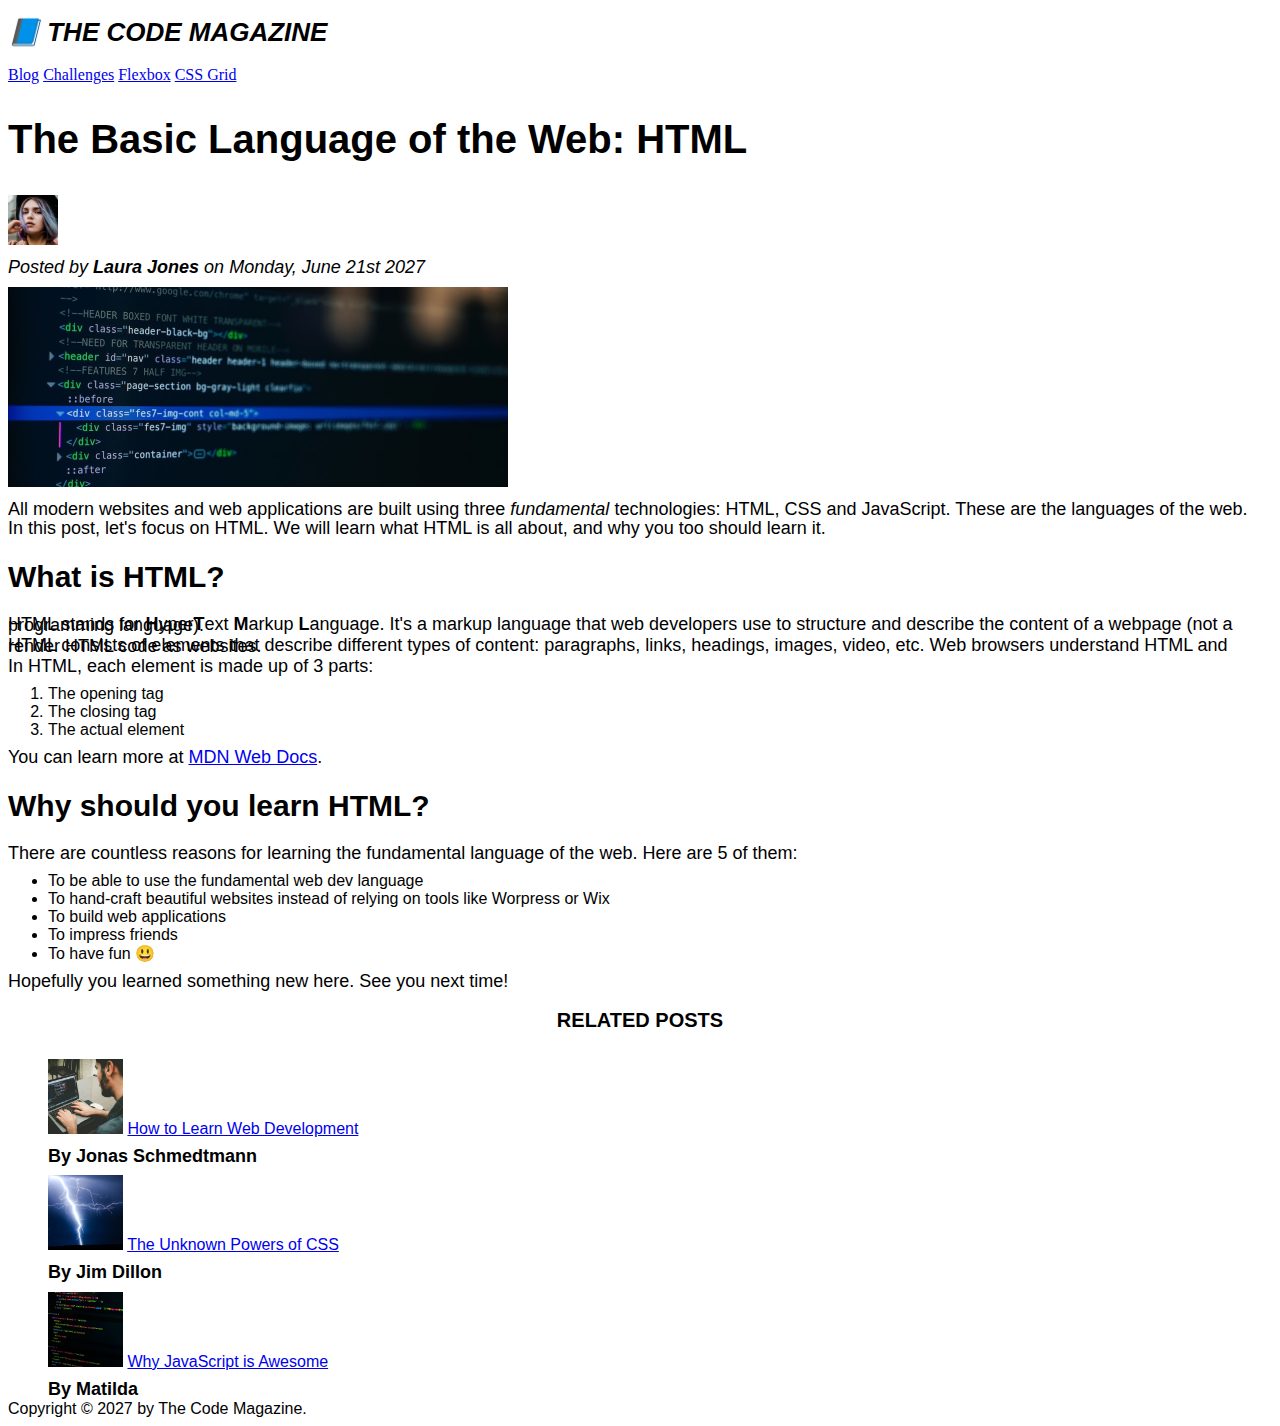
==== 03-CSS-FUNDAMENTALS/index.html @ 4a7e3137 "tech 1" ====
<!DOCTYPE html>
<html lang="en">
  <head>
    <meta charset="UTF-8" />
    <title>The Basic Language of the Web: HTML</title>
    <link href="style.css" rel="stylesheet" />
  </head>

  <body>
    <!--
    <h1>The Basic Language of the Web: HTML</h1>
    <h2>The Basic Language of the Web: HTML</h2>
    <h3>The Basic Language of the Web: HTML</h3>
    <h4>The Basic Language of the Web: HTML</h4>
    <h5>The Basic Language of the Web: HTML</h5>
    <h6>The Basic Language of the Web: HTML</h6>
    -->

    <header>
      <h1>📘 The Code Magazine</h1>

      <nav>
        <a href="blog.html">Blog</a>
        <a href="#">Challenges</a>
        <a href="#">Flexbox</a>
        <a href="#">CSS Grid</a>
      </nav>
    </header>

    <article>
      <header>
        <h2>The Basic Language of the Web: HTML</h2>

        <img
          src="img/laura-jones.jpg"
          alt="Headshot of Laura Jones"
          height="50"
          width="50"
        />

        <p id="author">
          Posted by <strong>Laura Jones</strong> on Monday, June 21st 2027
        </p>

        <img
          src="img/post-img.jpg"
          alt="HTML code on a screen"
          width="500"
          height="200"
        />
      </header>

      <p>
        All modern websites and web applications are built using three
        <em>fundamental</em>
        technologies: HTML, CSS and JavaScript. These are the languages of the
        web.
      </p>

      <p>
        In this post, let's focus on HTML. We will learn what HTML is all about,
        and why you too should learn it.
      </p>

      <h3>What is HTML?</h3>
      <p>
        HTML stands for <strong>H</strong>yper<strong>T</strong>ext
        <strong>M</strong>arkup <strong>L</strong>anguage. It's a markup
        language that web developers use to structure and describe the content
        of a webpage (not a programming language).
      </p>
      <p>
        HTML consists of elements that describe different types of content:
        paragraphs, links, headings, images, video, etc. Web browsers understand
        HTML and render HTML code as websites.
      </p>
      <p>In HTML, each element is made up of 3 parts:</p>

      <ol>
        <li>The opening tag</li>
        <li>The closing tag</li>
        <li>The actual element</li>
      </ol>

      <p>
        You can learn more at
        <a
          href="https://developer.mozilla.org/en-US/docs/Web/HTML"
          target="_blank"
          >MDN Web Docs</a
        >.
      </p>

      <h3>Why should you learn HTML?</h3>

      <p>
        There are countless reasons for learning the fundamental language of the
        web. Here are 5 of them:
      </p>

      <ul>
        <li>To be able to use the fundamental web dev language</li>
        <li>
          To hand-craft beautiful websites instead of relying on tools like
          Worpress or Wix
        </li>
        <li>To build web applications</li>
        <li>To impress friends</li>
        <li>To have fun 😃</li>
      </ul>

      <p>Hopefully you learned something new here. See you next time!</p>
    </article>

    <aside>
      <h4>Related posts</h4>

      <ul class="related">
        <li>
          <img
            src="img/related-1.jpg"
            alt="Person programming"
            width="75"
            width="75"
          />
          <a href="#">How to Learn Web Development</a>
          <p class="related-author">By Jonas Schmedtmann</p>
        </li>
        <li>
          <img src="img/related-2.jpg" alt="Lightning" width="75" heigth="75" />
          <a href="#">The Unknown Powers of CSS</a>
          <p class="related-author">By Jim Dillon</p>
        </li>
        <li>
          <img
            src="img/related-3.jpg"
            alt="JavaScript code on a screen"
            width="75"
            height="75"
          />
          <a href="#">Why JavaScript is Awesome</a>
          <p class="related-author">By Matilda</p>
        </li>
      </ul>
    </aside>

    <footer>
      <p id="copyright">Copyright &copy; 2027 by The Code Magazine.</p>
    </footer>
  </body>
</html>
---- 03-CSS-FUNDAMENTALS/style.css ----
/*list selector that select more than one element and set property all that element*/
h1,
h2,
h3,
h4,
p,
li {
  /*this is known as list selector*/
  font-family: sans-serif;
}

/*desendendants selector target only specific elemenet*/
/*nested selector footer -> p*/
/* footer p {
  font-size: 15px;
  font-style: italic;
}
article header p {
  font-style: italic;
} */

/* classes represent by dot(.) implementation of classes in css below */
.related-author {
  font-size: 18px;
  font-weight: bold;
}

.related {
  list-style: none;
}

/* id represent by (#) implementation of classes in css below*/
#author {
  font-style: italic;
  font-size: 18px;
}
#copyright {
  font-size: 16px;
}

h1 {
  font-size: 26px;
  /* font-family: sans-serif; */
  text-transform: uppercase;
  font-style: italic;
}

h2 {
  font-size: 40px;
  /* font-family: sans-serif; */
}

h3 {
  font-size: 30px;
  /* font-family: sans-serif; */
}

h4 {
  font-size: 20px;
  /* font-family: sans-serif; */
  text-transform: uppercase; /* this basically transform the text into lower or uppercase or capital case*/
  text-align: center;
}

p {
  font-size: 18px;
  /* font-family: sans-serif; */
  /* line-height: 1.5px; -> this set the gap between to line about 1.5px*/
  line-height: 1.5px;
}

li {
  font-style: 20px;
  /* font-family: sans-serif; */
}
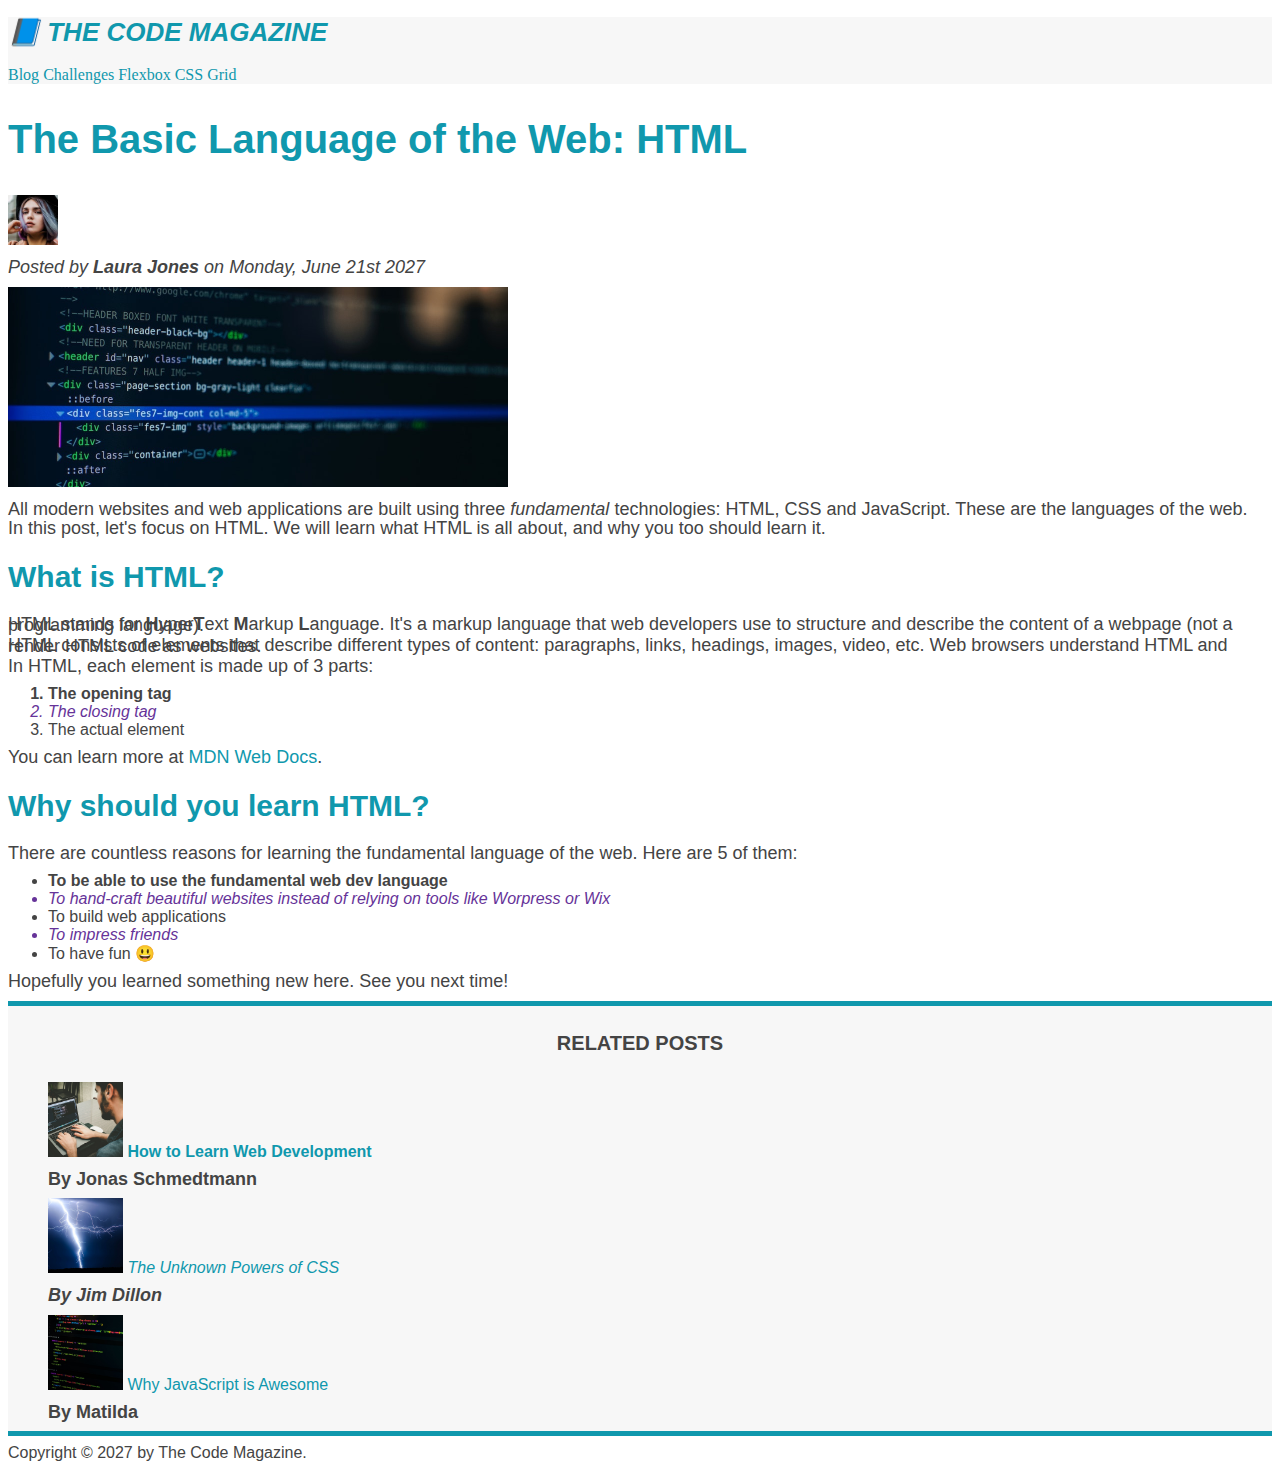
==== commit b8212d45: "tech 1" ====
--- a/03-CSS-FUNDAMENTALS/index.html
+++ b/03-CSS-FUNDAMENTALS/index.html
@@ -16,7 +16,7 @@
     <h6>The Basic Language of the Web: HTML</h6>
     -->
 
-    <header>
+    <header class="main-header">
       <h1>📘 The Code Magazine</h1>
 
       <nav>
--- a/03-CSS-FUNDAMENTALS/style.css
+++ b/03-CSS-FUNDAMENTALS/style.css
@@ -7,8 +7,18 @@
 li {
   /*this is known as list selector*/
   font-family: sans-serif;
+  color: #444444;
 }
 
+h1,
+h2,
+h3 {
+  color: #1098ad;
+}
+
+.main-header {
+  background-color: #f7f7f7;
+}
 /*desendendants selector target only specific elemenet*/
 /*nested selector footer -> p*/
 /* footer p {
@@ -73,3 +83,55 @@
   font-style: 20px;
   /* font-family: sans-serif; */
 }
+
+aside {
+  background-color: #f7f7f7;
+  border-top: 5px solid #1098ad;
+  border-bottom: 5px solid #1098ad;
+}
+
+ {
+  /*Psuedo class below to style li element specific child element*/
+}
+li:first-child {
+  font-weight: bold;
+}
+
+li:nth-child(even) {
+  font-style: italic;
+  color: rebeccapurple;
+}
+
+/* Misconception it won't work*/
+article p:first-child {
+  color: red;
+}
+
+/*Styling the link*/
+/*link pseudo class*/
+a:link {
+  /* this a:link only that anchor which have href attribute*/
+  color: #1098ad;
+  text-decoration: none; /* this none remove the underline from links*/
+}
+
+/*visited pseduo class means style that link that already clicked*/
+a:visited {
+  color: #1098ad; /*as link I clicked already so converted into orange-color if we use orange-color*/
+}
+
+/*hover pseduo class use when you hover link style will change*/
+a:hover {
+  color: orangered;
+  font-weight: bold;
+  text-decoration: underline orangered;
+  /* background-color: greenyellow; */
+}
+
+/*active pseduo class use when you click on the link then link style will change*/
+a:active {
+  background-color: black;
+  font-style: italic;
+}
+
+/*above 4 pseduo class for anchor tag used in same manner -> Link->visited->hover->activ*/
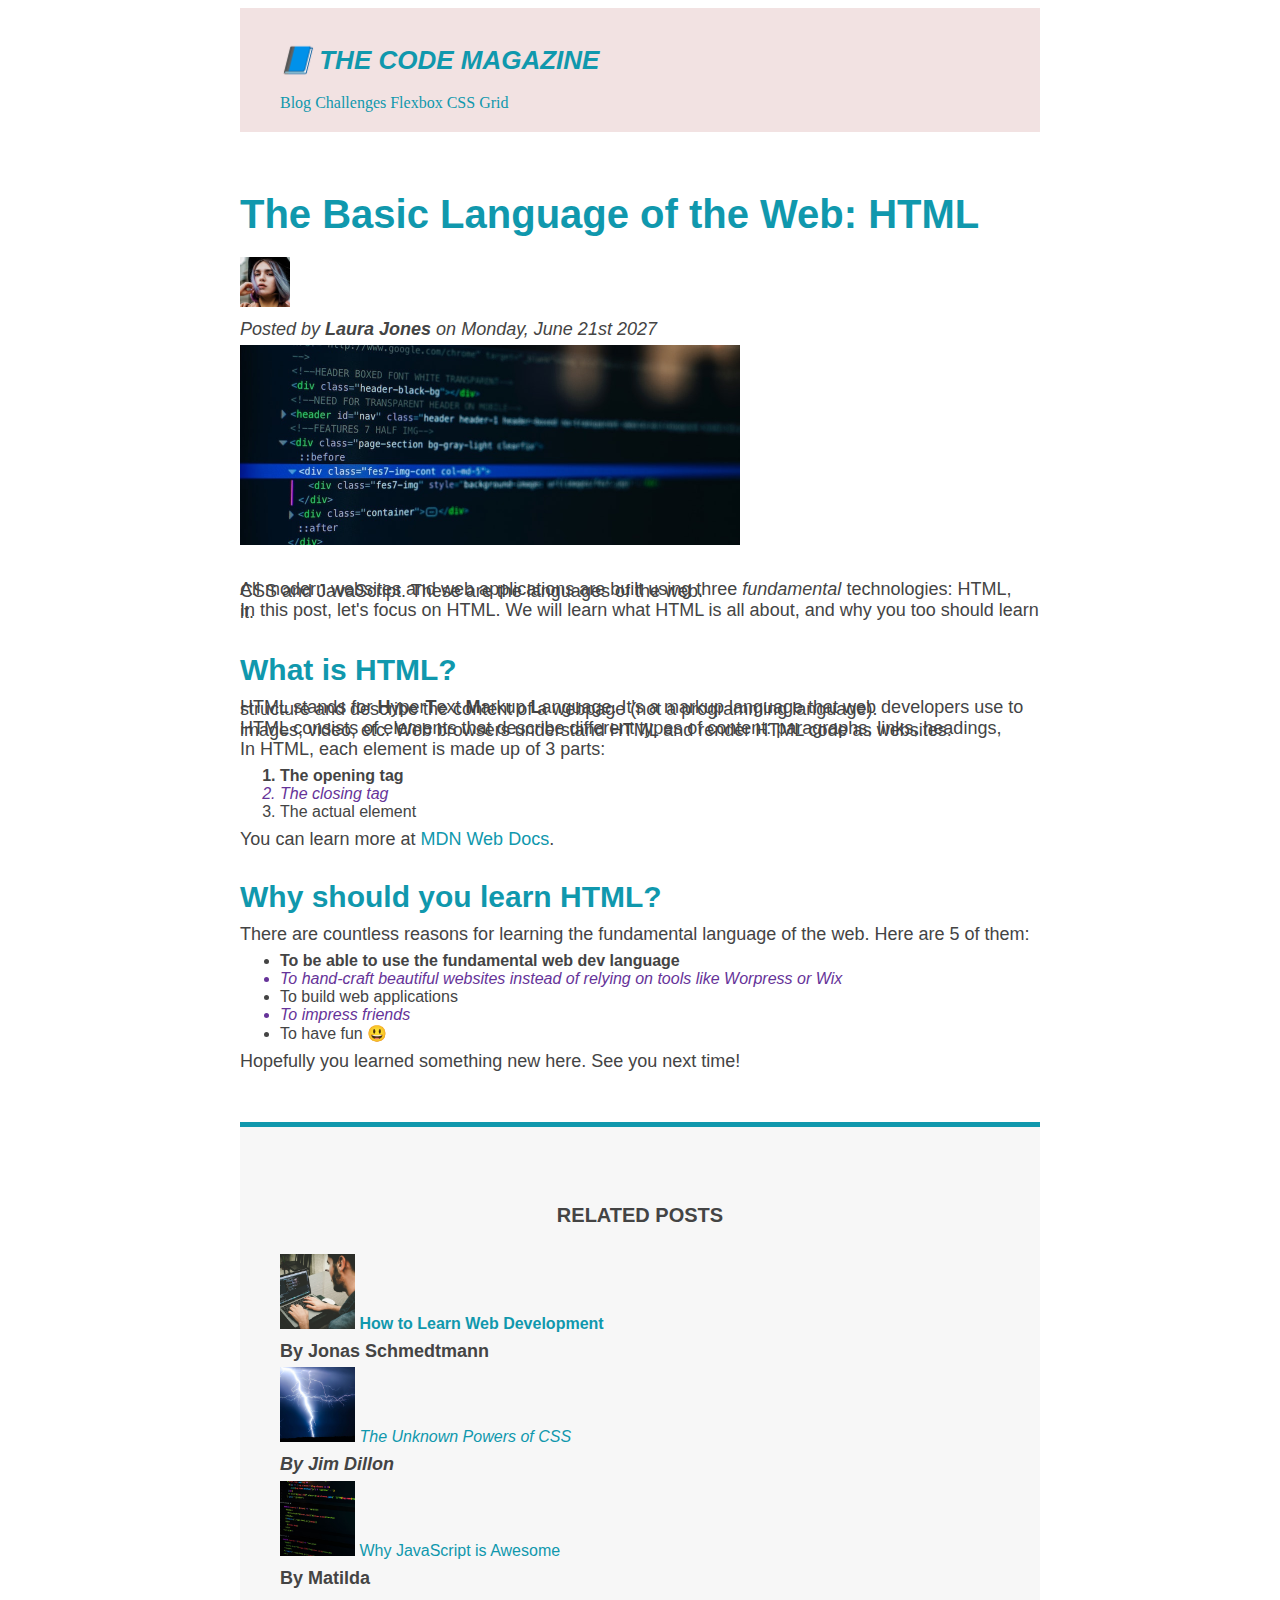
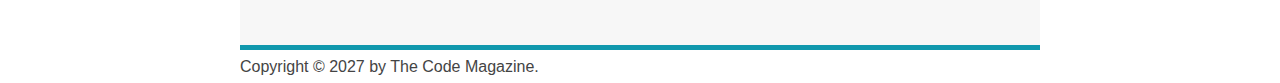
==== commit cf2ceb07: "tech 1" ====
--- a/03-CSS-FUNDAMENTALS/index.html
+++ b/03-CSS-FUNDAMENTALS/index.html
@@ -15,137 +15,143 @@
     <h5>The Basic Language of the Web: HTML</h5>
     <h6>The Basic Language of the Web: HTML</h6>
     -->
+    <div class="container">
+      <header class="main-header">
+        <h1>📘 The Code Magazine</h1>
 
-    <header class="main-header">
-      <h1>📘 The Code Magazine</h1>
+        <nav>
+          <a href="blog.html">Blog</a>
+          <a href="#">Challenges</a>
+          <a href="#">Flexbox</a>
+          <a href="#">CSS Grid</a>
+        </nav>
+      </header>
 
-      <nav>
-        <a href="blog.html">Blog</a>
-        <a href="#">Challenges</a>
-        <a href="#">Flexbox</a>
-        <a href="#">CSS Grid</a>
-      </nav>
-    </header>
+      <article>
+        <header class="post-header">
+          <h2>The Basic Language of the Web: HTML</h2>
 
-    <article>
-      <header>
-        <h2>The Basic Language of the Web: HTML</h2>
+          <img
+            src="img/laura-jones.jpg"
+            alt="Headshot of Laura Jones"
+            height="50"
+            width="50"
+          />
 
-        <img
-          src="img/laura-jones.jpg"
-          alt="Headshot of Laura Jones"
-          height="50"
-          width="50"
-        />
+          <p id="author">
+            Posted by <strong>Laura Jones</strong> on Monday, June 21st 2027
+          </p>
 
-        <p id="author">
-          Posted by <strong>Laura Jones</strong> on Monday, June 21st 2027
+          <img
+            src="img/post-img.jpg"
+            alt="HTML code on a screen"
+            width="500"
+            height="200"
+          />
+        </header>
+
+        <p>
+          All modern websites and web applications are built using three
+          <em>fundamental</em>
+          technologies: HTML, CSS and JavaScript. These are the languages of the
+          web.
         </p>
 
-        <img
-          src="img/post-img.jpg"
-          alt="HTML code on a screen"
-          width="500"
-          height="200"
-        />
-      </header>
+        <p>
+          In this post, let's focus on HTML. We will learn what HTML is all
+          about, and why you too should learn it.
+        </p>
 
-      <p>
-        All modern websites and web applications are built using three
-        <em>fundamental</em>
-        technologies: HTML, CSS and JavaScript. These are the languages of the
-        web.
-      </p>
+        <h3>What is HTML?</h3>
+        <p>
+          HTML stands for <strong>H</strong>yper<strong>T</strong>ext
+          <strong>M</strong>arkup <strong>L</strong>anguage. It's a markup
+          language that web developers use to structure and describe the content
+          of a webpage (not a programming language).
+        </p>
+        <p>
+          HTML consists of elements that describe different types of content:
+          paragraphs, links, headings, images, video, etc. Web browsers
+          understand HTML and render HTML code as websites.
+        </p>
+        <p>In HTML, each element is made up of 3 parts:</p>
 
-      <p>
-        In this post, let's focus on HTML. We will learn what HTML is all about,
-        and why you too should learn it.
-      </p>
+        <ol>
+          <li>The opening tag</li>
+          <li>The closing tag</li>
+          <li>The actual element</li>
+        </ol>
 
-      <h3>What is HTML?</h3>
-      <p>
-        HTML stands for <strong>H</strong>yper<strong>T</strong>ext
-        <strong>M</strong>arkup <strong>L</strong>anguage. It's a markup
-        language that web developers use to structure and describe the content
-        of a webpage (not a programming language).
-      </p>
-      <p>
-        HTML consists of elements that describe different types of content:
-        paragraphs, links, headings, images, video, etc. Web browsers understand
-        HTML and render HTML code as websites.
-      </p>
-      <p>In HTML, each element is made up of 3 parts:</p>
+        <p>
+          You can learn more at
+          <a
+            href="https://developer.mozilla.org/en-US/docs/Web/HTML"
+            target="_blank"
+            >MDN Web Docs</a
+          >.
+        </p>
 
-      <ol>
-        <li>The opening tag</li>
-        <li>The closing tag</li>
-        <li>The actual element</li>
-      </ol>
+        <h3>Why should you learn HTML?</h3>
 
-      <p>
-        You can learn more at
-        <a
-          href="https://developer.mozilla.org/en-US/docs/Web/HTML"
-          target="_blank"
-          >MDN Web Docs</a
-        >.
-      </p>
+        <p>
+          There are countless reasons for learning the fundamental language of
+          the web. Here are 5 of them:
+        </p>
 
-      <h3>Why should you learn HTML?</h3>
+        <ul>
+          <li>To be able to use the fundamental web dev language</li>
+          <li>
+            To hand-craft beautiful websites instead of relying on tools like
+            Worpress or Wix
+          </li>
+          <li>To build web applications</li>
+          <li>To impress friends</li>
+          <li>To have fun 😃</li>
+        </ul>
 
-      <p>
-        There are countless reasons for learning the fundamental language of the
-        web. Here are 5 of them:
-      </p>
+        <p>Hopefully you learned something new here. See you next time!</p>
+      </article>
 
-      <ul>
-        <li>To be able to use the fundamental web dev language</li>
-        <li>
-          To hand-craft beautiful websites instead of relying on tools like
-          Worpress or Wix
-        </li>
-        <li>To build web applications</li>
-        <li>To impress friends</li>
-        <li>To have fun 😃</li>
-      </ul>
+      <aside>
+        <h4>Related posts</h4>
 
-      <p>Hopefully you learned something new here. See you next time!</p>
-    </article>
+        <ul class="related">
+          <li>
+            <img
+              src="img/related-1.jpg"
+              alt="Person programming"
+              width="75"
+              width="75"
+            />
+            <a href="#">How to Learn Web Development</a>
+            <p class="related-author">By Jonas Schmedtmann</p>
+          </li>
+          <li>
+            <img
+              src="img/related-2.jpg"
+              alt="Lightning"
+              width="75"
+              heigth="75"
+            />
+            <a href="#">The Unknown Powers of CSS</a>
+            <p class="related-author">By Jim Dillon</p>
+          </li>
+          <li>
+            <img
+              src="img/related-3.jpg"
+              alt="JavaScript code on a screen"
+              width="75"
+              height="75"
+            />
+            <a href="#">Why JavaScript is Awesome</a>
+            <p class="related-author">By Matilda</p>
+          </li>
+        </ul>
+      </aside>
 
-    <aside>
-      <h4>Related posts</h4>
-
-      <ul class="related">
-        <li>
-          <img
-            src="img/related-1.jpg"
-            alt="Person programming"
-            width="75"
-            width="75"
-          />
-          <a href="#">How to Learn Web Development</a>
-          <p class="related-author">By Jonas Schmedtmann</p>
-        </li>
-        <li>
-          <img src="img/related-2.jpg" alt="Lightning" width="75" heigth="75" />
-          <a href="#">The Unknown Powers of CSS</a>
-          <p class="related-author">By Jim Dillon</p>
-        </li>
-        <li>
-          <img
-            src="img/related-3.jpg"
-            alt="JavaScript code on a screen"
-            width="75"
-            height="75"
-          />
-          <a href="#">Why JavaScript is Awesome</a>
-          <p class="related-author">By Matilda</p>
-        </li>
-      </ul>
-    </aside>
-
-    <footer>
-      <p id="copyright">Copyright &copy; 2027 by The Code Magazine.</p>
-    </footer>
+      <footer>
+        <p id="copyright">Copyright &copy; 2027 by The Code Magazine.</p>
+      </footer>
+    </div>
   </body>
 </html>
--- a/03-CSS-FUNDAMENTALS/style.css
+++ b/03-CSS-FUNDAMENTALS/style.css
@@ -1,3 +1,8 @@
+/* * {
+  margin: 0;
+  padding: 0;
+} */
+
 /*list selector that select more than one element and set property all that element*/
 h1,
 h2,
@@ -16,8 +21,18 @@
   color: #1098ad;
 }
 
+.container {
+  width: 800px;
+  margin: 0 auto;
+}
 .main-header {
-  background-color: #f7f7f7;
+  background-color: rgba(236, 213, 213, 0.695);
+  padding: 20px 40px; /*this is shorthand padding first value represent paddingleft and paddingright - other value left-right*/
+  margin-bottom: 60px;
+}
+
+.post-header {
+  margin-bottom: 40px;
 }
 /*desendendants selector target only specific elemenet*/
 /*nested selector footer -> p*/
@@ -48,6 +63,10 @@
   font-size: 16px;
 }
 
+article {
+  margin-bottom: 60px;
+}
+
 h1 {
   font-size: 26px;
   /* font-family: sans-serif; */
@@ -58,11 +77,14 @@
 h2 {
   font-size: 40px;
   /* font-family: sans-serif; */
+  margin-bottom: 20px;
 }
 
 h3 {
   font-size: 30px;
   /* font-family: sans-serif; */
+  margin-top: 40px;
+  margin-bottom: 20px;
 }
 
 h4 {
@@ -77,6 +99,7 @@
   /* font-family: sans-serif; */
   /* line-height: 1.5px; -> this set the gap between to line about 1.5px*/
   line-height: 1.5px;
+  margin-bottom: 15px;
 }
 
 li {
@@ -88,6 +111,7 @@
   background-color: #f7f7f7;
   border-top: 5px solid #1098ad;
   border-bottom: 5px solid #1098ad;
+  padding: 50px 0;
 }
 
  {
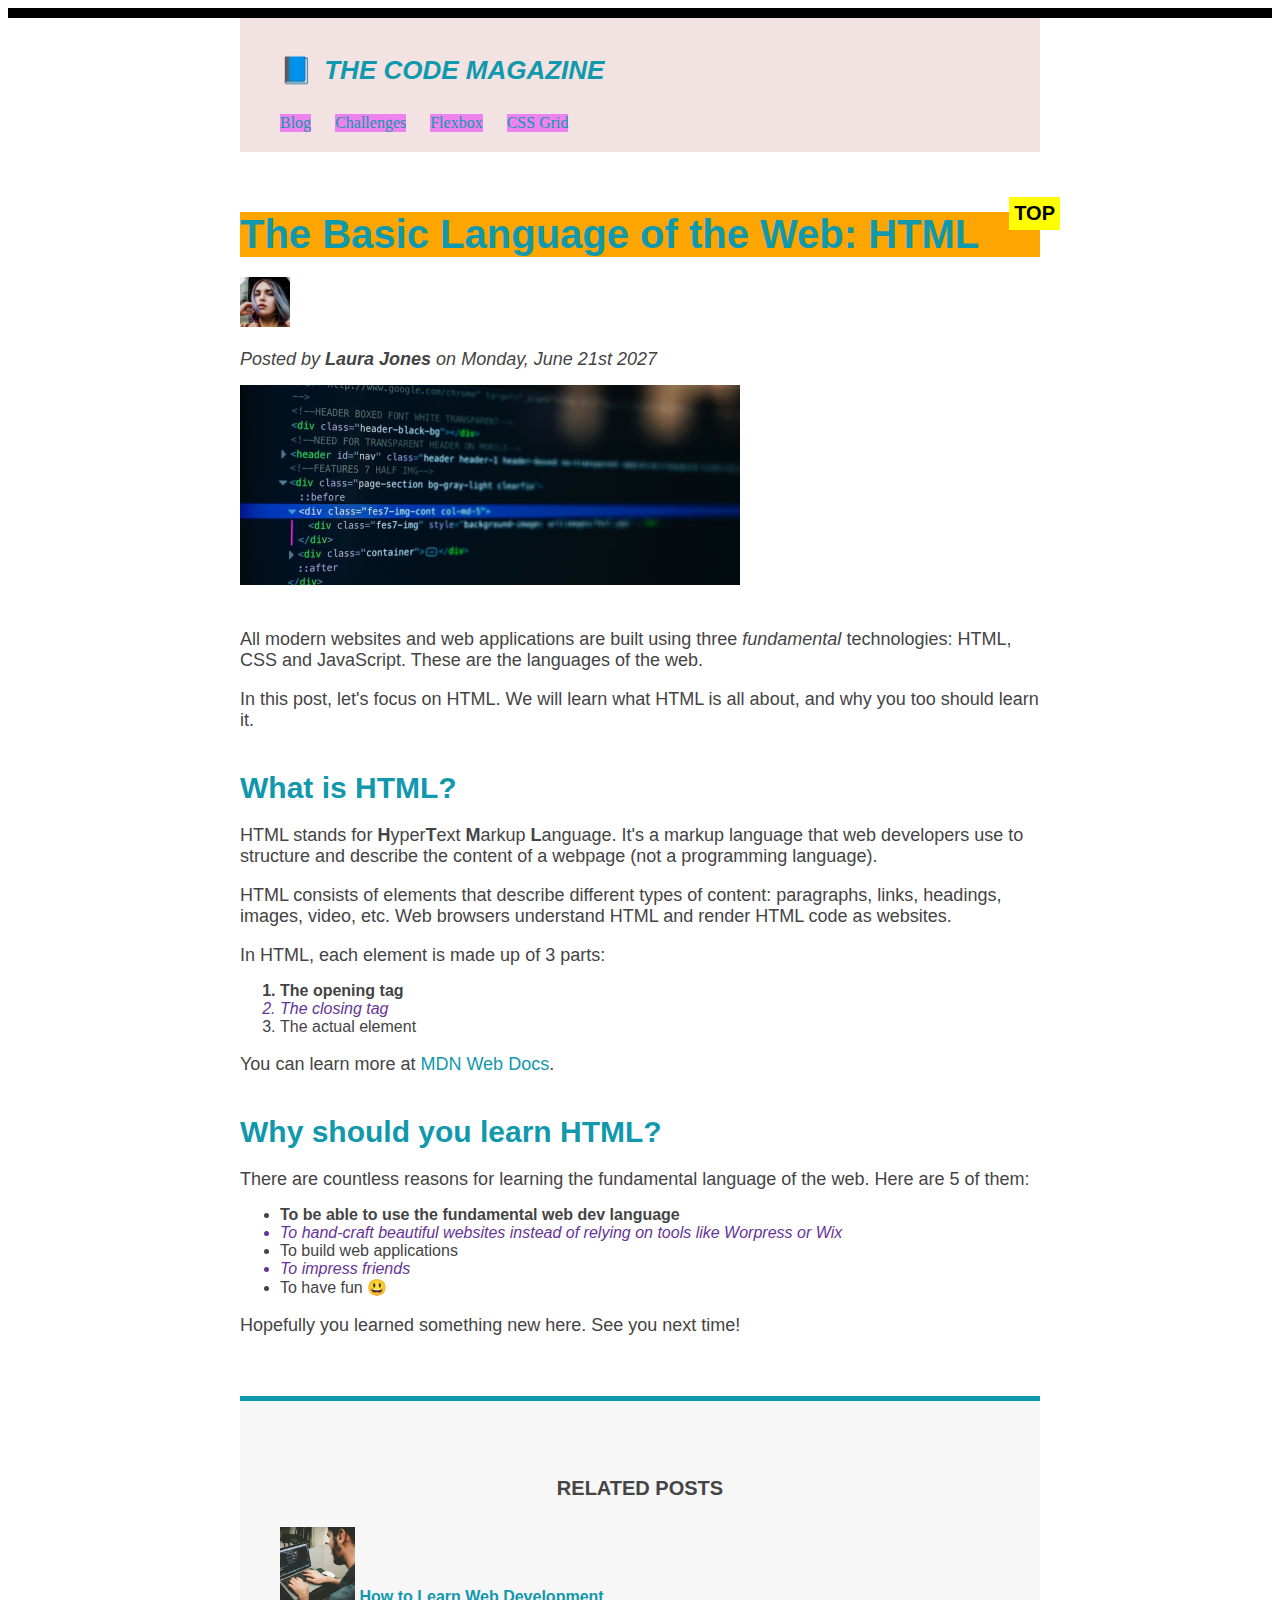
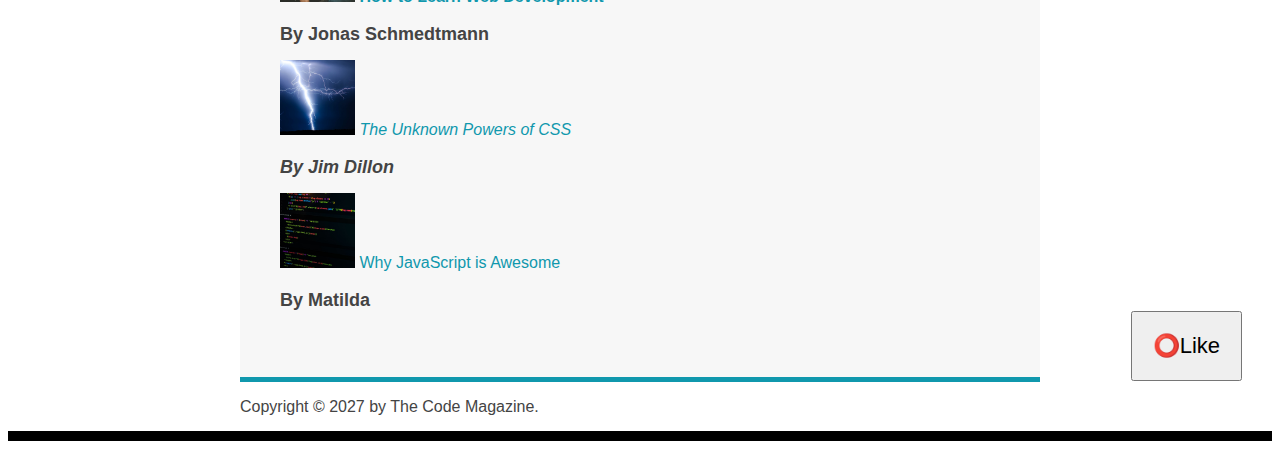
==== commit 2d8aeed9: "Tech 1" ====
--- a/03-CSS-FUNDAMENTALS/index.html
+++ b/03-CSS-FUNDAMENTALS/index.html
@@ -153,5 +153,6 @@
         <p id="copyright">Copyright &copy; 2027 by The Code Magazine.</p>
       </footer>
     </div>
+    <button>⭕Like</button>
   </body>
 </html>
--- a/03-CSS-FUNDAMENTALS/style.css
+++ b/03-CSS-FUNDAMENTALS/style.css
@@ -3,6 +3,11 @@
   padding: 0;
 } */
 
+body {
+  position: relative;
+  border-top: 10px solid black;
+  border-bottom: 10px solid black;
+}
 /*list selector that select more than one element and set property all that element*/
 h1,
 h2,
@@ -98,7 +103,7 @@
   font-size: 18px;
   /* font-family: sans-serif; */
   /* line-height: 1.5px; -> this set the gap between to line about 1.5px*/
-  line-height: 1.5px;
+  /* line-height: 1.5px; */
   margin-bottom: 15px;
 }
 
@@ -114,9 +119,20 @@
   padding: 50px 0;
 }
 
- {
-  /*Psuedo class below to style li element specific child element*/
-}
+/*Psuedo class below to style li element specific child element*/
+
+nav a:link {
+  display: inline-block;
+  margin-right: 20px;
+  /* padding: 10px; */
+  margin-top: 10px;
+  background-color: violet;
+}
+
+nav a:link:last-child {
+  margin-right: 0;
+}
+
 li:first-child {
   font-weight: bold;
 }
@@ -158,4 +174,38 @@
   font-style: italic;
 }
 
-/*above 4 pseduo class for anchor tag used in same manner -> Link->visited->hover->activ*/
+/*above 4 pseduo class for anchor tag used in same manner -> Link->visited->hover->active*/
+
+button {
+  font-size: 22px;
+  padding: 20px;
+  cursor: pointer;
+  position: absolute;
+  bottom: 50px;
+  right: 30px;
+}
+
+/* Pseudo elements */
+h1::first-letter {
+  font-style: normal;
+  margin-right: 5px;
+}
+
+h2 {
+  background-color: orange;
+  position: relative;
+}
+
+h2::after {
+  content: "TOP";
+  background-color: yellow;
+  color: #000;
+  font-size: 20px;
+  padding: 5px;
+  font-weight: bold;
+  display: inline-block; /* by default it is inline display type */
+  position: absolute;
+  /* use negative lenght concept */
+  top: -15px;
+  right: -20px; /* means negative length work in opposite direction */
+}
